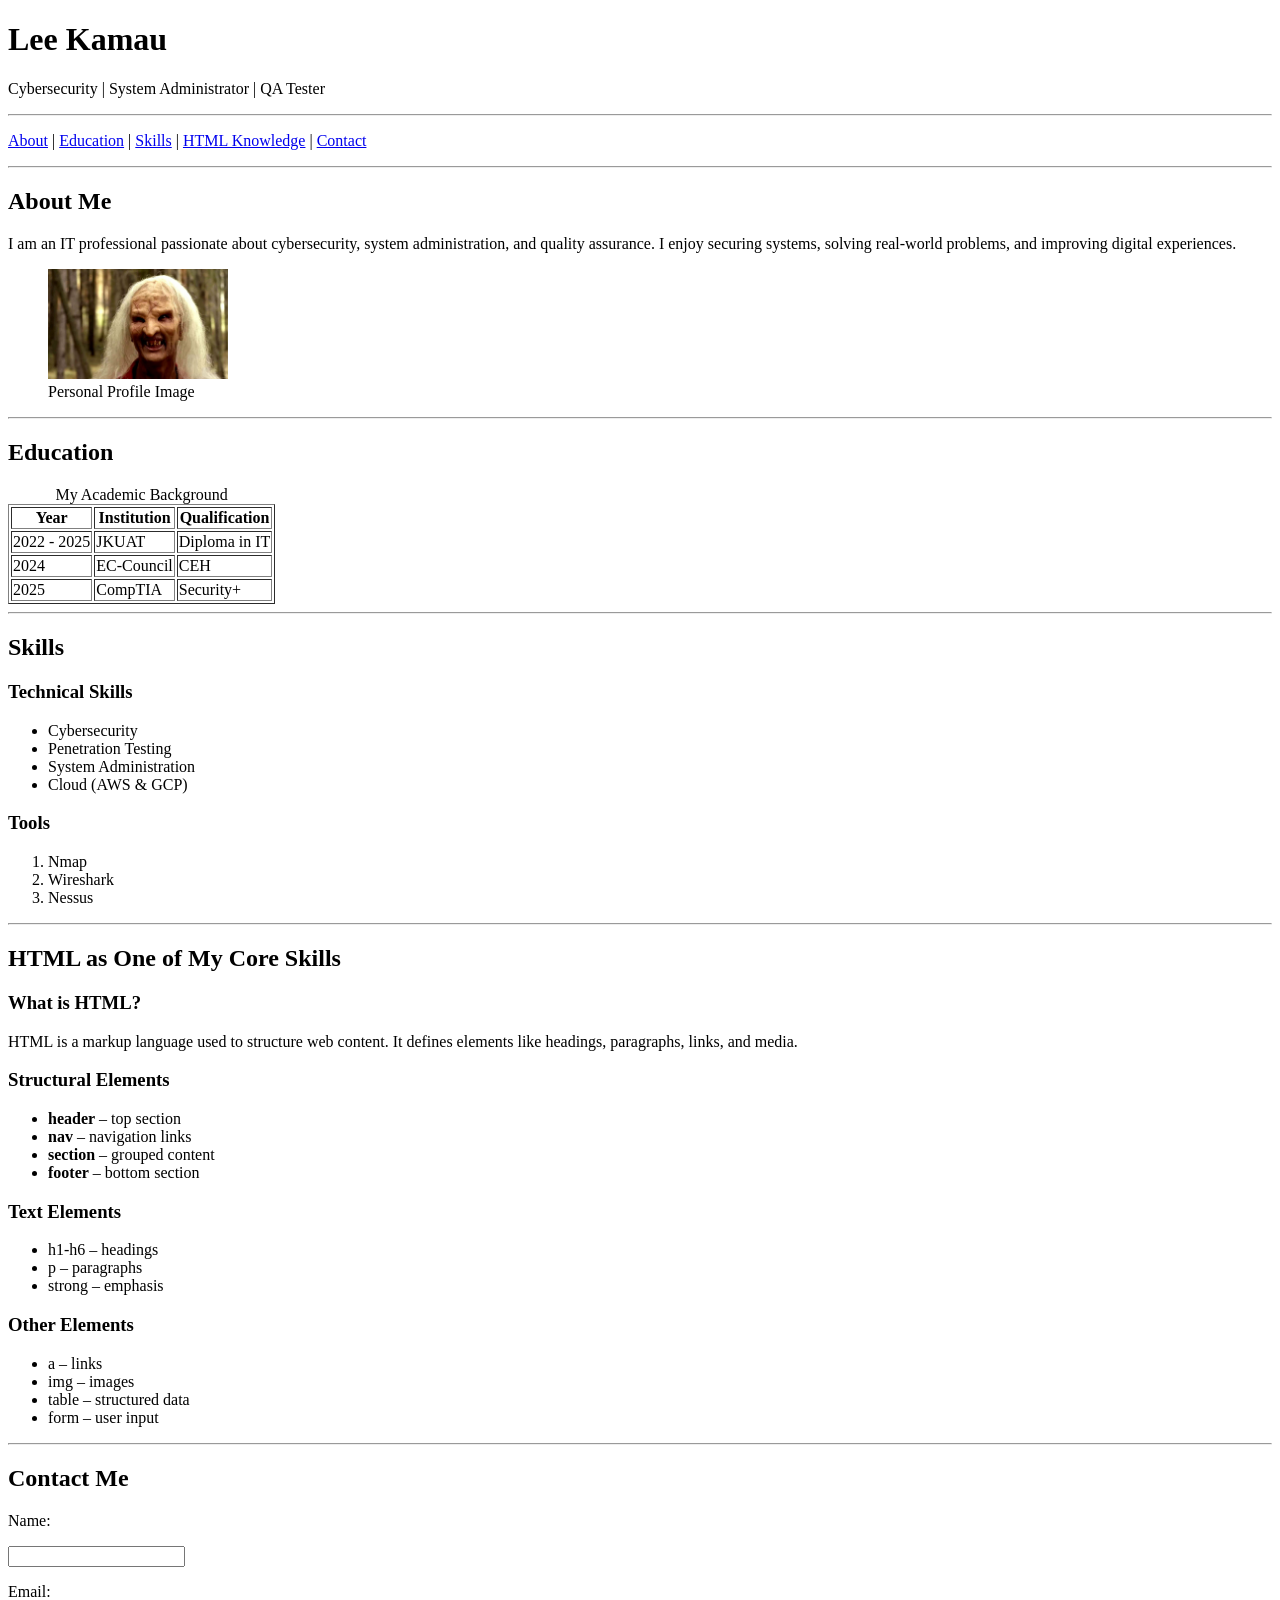
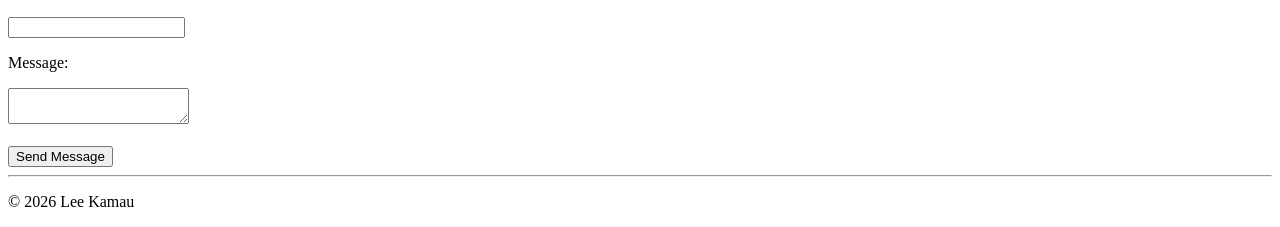
==== web2.html @ b66d6d0b "Add files via upload" ====
<!DOCTYPE html>
<html lang="en">
<head>
    <meta charset="UTF-8">
    <meta name="description" content="Personal Profile Website">
    <meta name="viewport" content="width=device-width, initial-scale=1.0">
    <title>Lee Kamau - Profile</title>
</head>

<body>

<header>
    <h1>Lee Kamau</h1>
    <p>Cybersecurity | System Administrator | QA Tester</p>
</header>

<hr>

<nav>
    <p>
        <a href="#about">About</a> |
        <a href="#education">Education</a> |
        <a href="#skills">Skills</a> |
        <a href="#html">HTML Knowledge</a> |
        <a href="#contact">Contact</a>
    </p>
</nav>

<hr>

<main>

    <section id="about">
        <h2>About Me</h2>

        <p>
            I am an IT professional passionate about cybersecurity, system administration, 
            and quality assurance. I enjoy securing systems, solving real-world problems, 
            and improving digital experiences.
        </p>

        <figure>
            <img src="dp.jpg" alt="Profile Photo" width="180">
            <figcaption>Personal Profile Image</figcaption>
        </figure>
    </section>

    <hr>

    <section id="education">
        <h2>Education</h2>

        <table border="1">
            <caption>My Academic Background</caption>

            <tr>
                <th>Year</th>
                <th>Institution</th>
                <th>Qualification</th>
            </tr>

            <tr>
                <td>2022 - 2025</td>
                <td>JKUAT</td>
                <td>Diploma in IT</td>
            </tr>

            <tr>
                <td>2024</td>
                <td>EC-Council</td>
                <td>CEH</td>
            </tr>

            <tr>
                <td>2025</td>
                <td>CompTIA</td>
                <td>Security+</td>
            </tr>
        </table>
    </section>

    <hr>

    <section id="skills">
        <h2>Skills</h2>

        <article>
            <h3>Technical Skills</h3>
            <ul>
                <li>Cybersecurity</li>
                <li>Penetration Testing</li>
                <li>System Administration</li>
                <li>Cloud (AWS & GCP)</li>
            </ul>
        </article>

        <article>
            <h3>Tools</h3>
            <ol>
                <li>Nmap</li>
                <li>Wireshark</li>
                <li>Nessus</li>
            </ol>
        </article>

    </section>

    <hr>

    <section id="html">
        <h2>HTML as One of My Core Skills</h2>

        <article>
            <h3>What is HTML?</h3>
            <p>
                HTML is a markup language used to structure web content.
                It defines elements like headings, paragraphs, links, and media.
            </p>
        </article>

        <article>
            <h3>Structural Elements</h3>
            <ul>
                <li><strong>header</strong> – top section</li>
                <li><strong>nav</strong> – navigation links</li>
                <li><strong>section</strong> – grouped content</li>
                <li><strong>footer</strong> – bottom section</li>
            </ul>
        </article>

        <article>
            <h3>Text Elements</h3>
            <ul>
                <li>h1-h6 – headings</li>
                <li>p – paragraphs</li>
                <li>strong – emphasis</li>
            </ul>
        </article>

        <article>
            <h3>Other Elements</h3>
            <ul>
                <li>a – links</li>
                <li>img – images</li>
                <li>table – structured data</li>
                <li>form – user input</li>
            </ul>
        </article>

    </section>

    <hr>

    <section id="contact">
        <h2>Contact Me</h2>

        <form>
            <p>Name:</p>
            <input type="text" name="name">

            <p>Email:</p>
            <input type="email" name="email">

            <p>Message:</p>
            <textarea></textarea>

            <br><br>
            <input type="submit" value="Send Message">
        </form>
    </section>

</main>

<hr>

<footer>
    <p>&copy; 2026 Lee Kamau</p>
</footer>

</body>
</html>
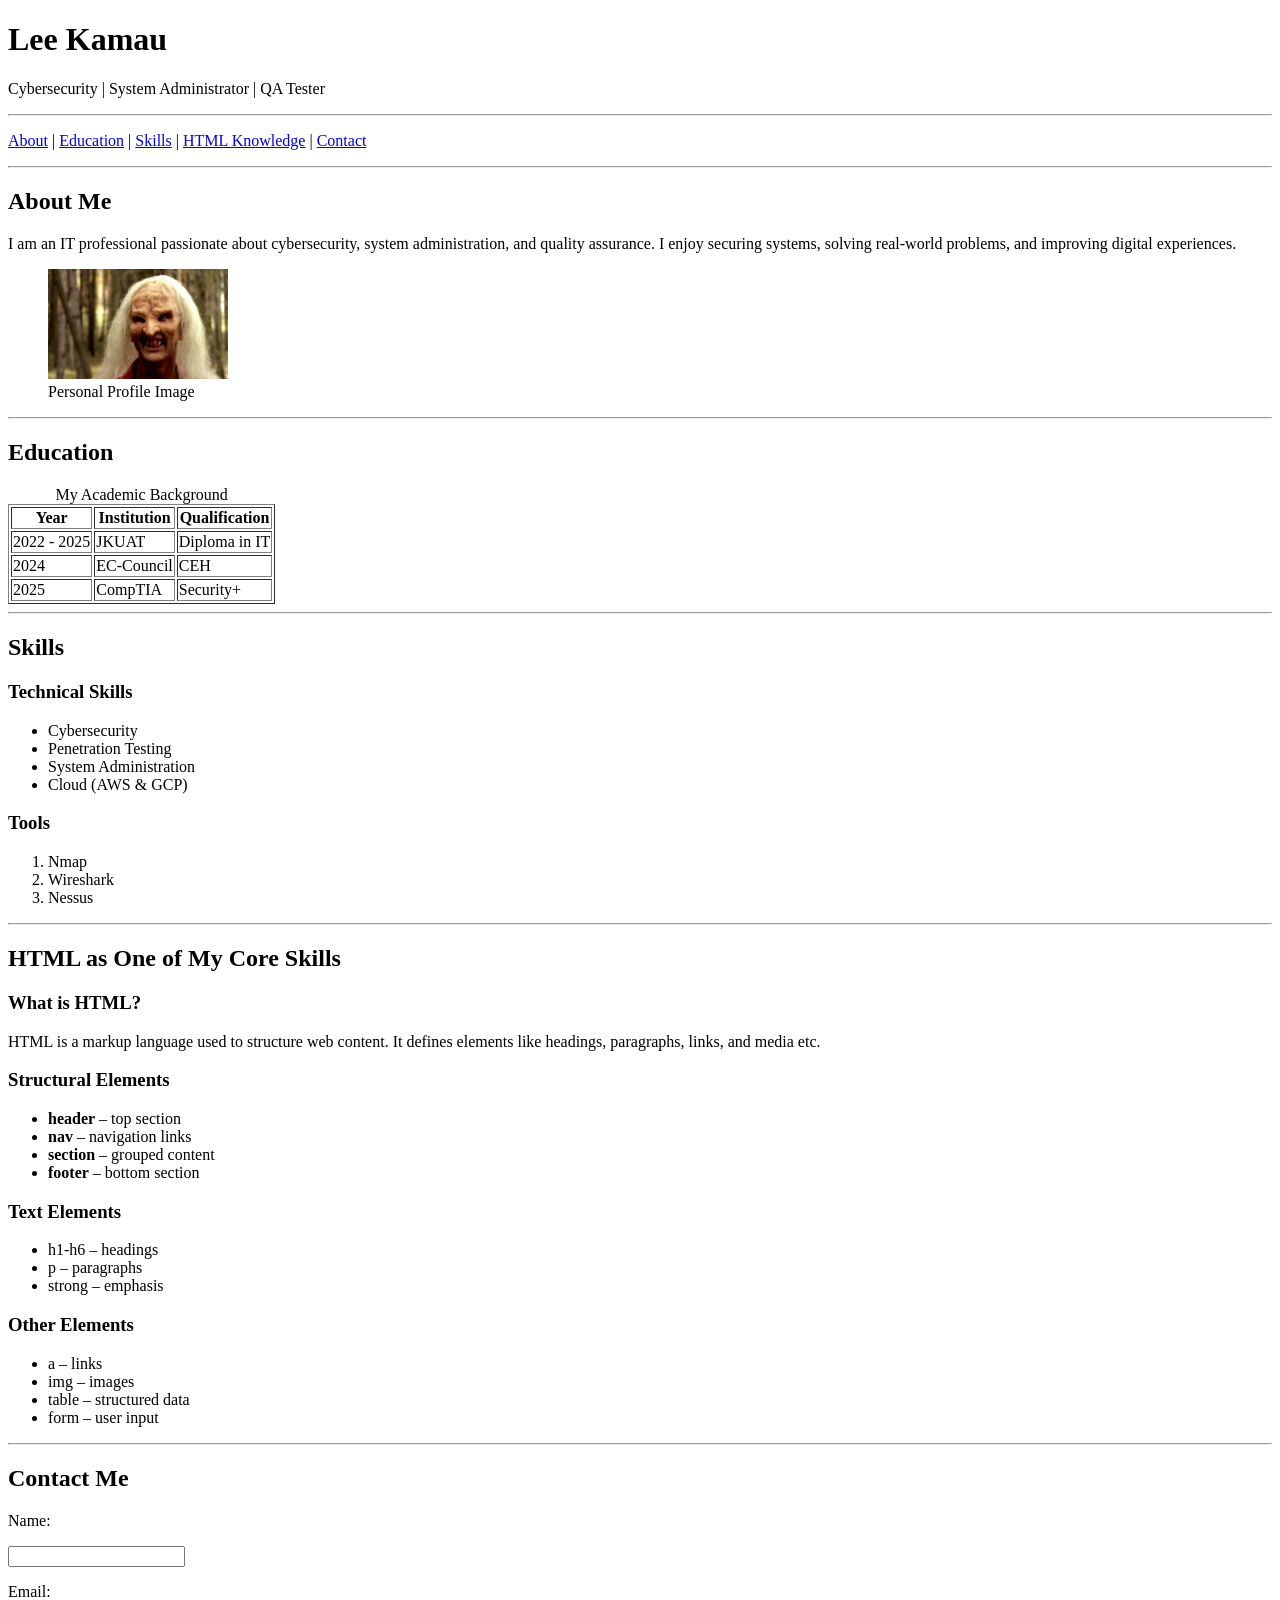
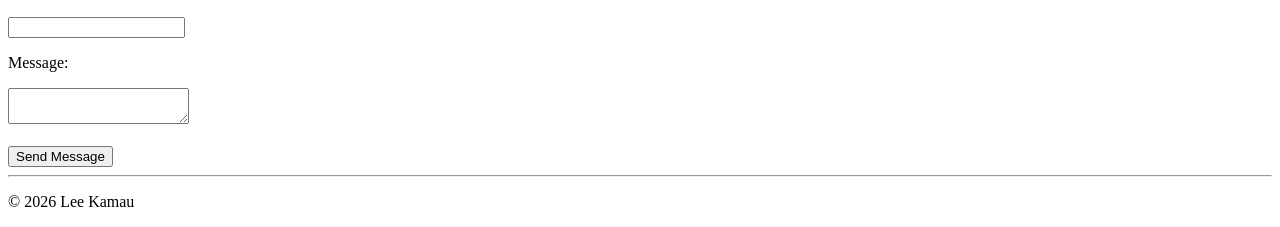
==== commit af4c8563: "Update web2.html" ====
--- a/web2.html
+++ b/web2.html
@@ -114,7 +114,7 @@
             <h3>What is HTML?</h3>
             <p>
                 HTML is a markup language used to structure web content.
-                It defines elements like headings, paragraphs, links, and media.
+                It defines elements like headings, paragraphs, links, and media etc.
             </p>
         </article>
 
@@ -178,4 +178,4 @@
 </footer>
 
 </body>
-</html>+</html>
